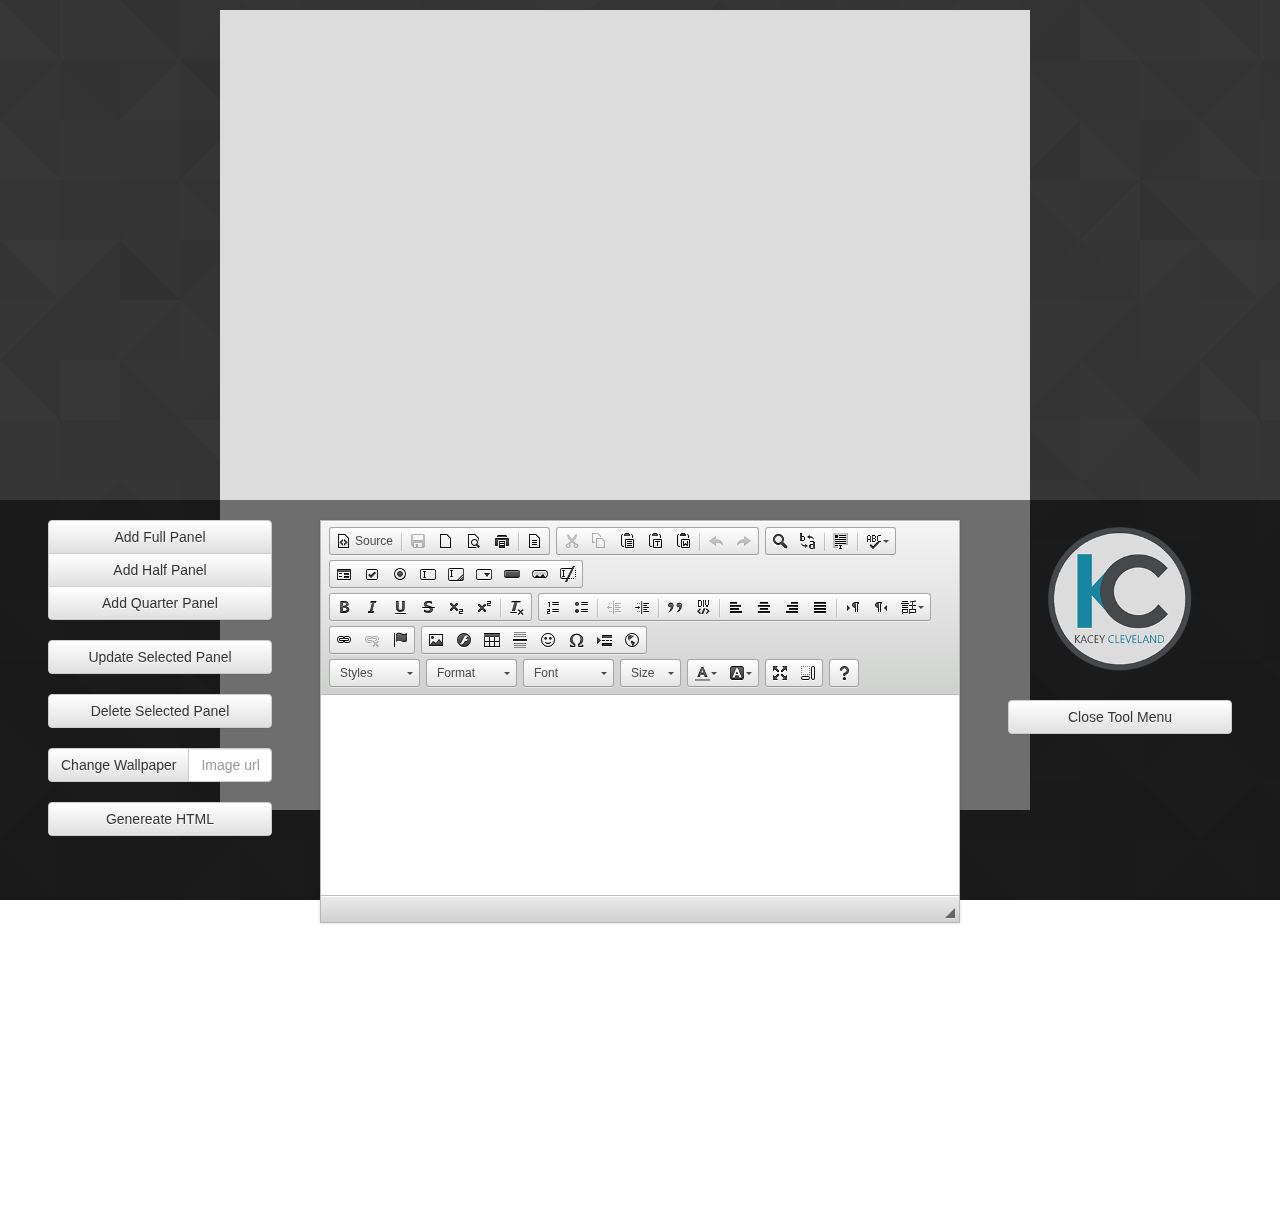
==== index.html @ 14d5c4f4 "Initial Commit" ====
<!DOCTYPE html>
<html lang="en">

<head>
    <meta charset="utf-8">
    <meta http-equiv="X-UA-Compatible" content="IE=edge">
    <meta name="viewport" content="width=device-width, initial-scale=1">
    <meta name="description" content="">
    <meta name="author" content="">

    <title>HTML Template</title>

    <!-- REMOVABLE FILES -->
    <script src="js/jquery-2.1.4.min.js"></script>
    <script src="base64/base64.js"></script>
    <script src="js/jquery.js"></script>
    <!-- JS EDITORS -->

    <script src="ckeditor/ckeditor.js"></script>
    <script src="ckeditor/adapters/jquery.js"></script>

    <!-- END JS EDITORS -->

    <!-- JSZIP -->
    <script type="text/javascript" src="jszip/dist/jszip.js"></script>
    <script type="text/javascript" src="filesaver/FileSaver.js"></script>
    <!-- END JSZIP -->

    <!-- Bootstrap-->
    <!-- Latest compiled and minified CSS -->
    <link rel="stylesheet" href="css/bootstrap.min.css">

    <!-- Optional theme -->
    <link rel="stylesheet" href="css/bootstrap-theme.min.css">

    <!-- Latest compiled and minified JavaScript -->
    <script src="js/bootstrap.min.js"></script>
    <!--End Bootstrap-->

    <!-- END REMOVABLE FILES -->

    <link rel="stylesheet" href="css/main.css" type="text/css">

    <!-- EXTRA CODE -->

</head>

<body>
    <!-- END EXTRA CODE -->
    <!-- TOOLS -->
    <button type="button" id="toolopener" class="btn btn-default">
        Open Tool Menu
    </button>
    <div class="toolcontainer">

        <!-- PANEL SELECT -->
        <div class="sidetoolcontainer" style="float: left;">
            <div class="btn-group-vertical" id="paneladd" role="group" aria-label="...">
                <button type="button" class="btn btn-default" id="panel-full-selector">Add Full Panel</button>
                <button type="button" class="btn btn-default" id="panel-half-selector">Add Half Panel</button>
                <button type="button" class="btn btn-default" id="panel-quarter-selector">Add Quarter Panel</button>
            </div>

            <button type="button" id="submit" class="btn btn-default">
                Update Selected Panel
            </button>
            <button type="button" id="delete" class="btn btn-default">
                Delete Selected Panel
            </button>

            <div class="input-group" id="wallpaperset">
                <span class="input-group-btn">
        <button class="btn btn-default" id="changewallpaper" type="button">Change Wallpaper</button>
      </span>
                <input type="text" class="form-control" id="wallpaperurl" placeholder="Image url...">
            </div>


            <button type="button" id="export" class="btn btn-default">
                Genereate HTML
            </button>

        </div>
        <!-- PANEL SELECT END -->

        <!-- EDITOR -->
        <div class="editor" id="editpanel">
            <textarea class="ckeditor" id="editor1" name="editor1"></textarea>
        </div>

        <div class="sidetoolcontainer" style="float: right;">
            <!-- Nav/logo -->
            <img class="logo" src="img/smalllogo.png"></img>
            <!-- End Nav/logo -->
            <div class="editortoggle"></div>
            <button type="button" id="editortoggle" class="btn btn-default">
                Close Tool Menu
            </button>
        </div>
        <!-- EDITOR END -->
    </div>
    <!-- END TOOLS -->

    <div class="navbarbreak"></div>
    <div class="content">
        <div class="panels" id="panel-full">
        </div>
    </div>

    <!-- EDITOR SPACER -->
    <div class="editorspacer"></div>
    <!-- END EDITOR SPACER -->
</body>

</html>
---- css/main.css ----
html,
body {
    /*START BG*/
    background-image: url("../img/bg.jpg");
    /*END BG*/
    background-attachment: fixed;
    height: 100%;
}

.logo {
    margin-top: 20px;
    width: 50%;
    display: table;
    margin-left: auto;
    margin-right: auto;
    z-index: 100;
}

.content {
    margin-left: auto;
    margin-right: auto;
    min-width: 850px;
    max-width: 850px;
    height: auto;
}

/* PANEL SELECT */

.toolcontainer {
    width: 100%;
    height: 400px;
    background: rgba(0, 0, 0, .5);
    position: fixed;
    display: inline;
    bottom: 0;
    z-index: 100;
}

#wallpaperset {
    width: 70%;
    padding-top: 20px;
    display: table;
    margin: 0 auto;
    z-index: 100;
}

#paneladd {
    margin-top: 20px;
    width: 70%;
    display: table;
    margin-left: auto;
    margin-right: auto;
    z-index: 100;
}

#export {
    margin-top: 20px;
    width: 70%;
    display: table;
    margin-left: auto;
    margin-right: auto;
    z-index: 100;
}

.sidetoolcontainer {
    width: 25%;
    height: 400px;
}

#toolopener {
    position: fixed;
    bottom: 20px;
    left: 20px;
}

.editor {
    position: absolute;
    display: inline;
    margin-left: auto;
    margin-right: auto;
    margin-top: 20px;
    z-index: 2;
    width: 50%;
    height: auto;
}

.editorspacer {
    top: bottom;
    z-index: 1;
    width: 100%;
    height: 400px;
}

#editortoggle {
    margin-top: 20px;
    width: 70%;
    display: table;
    margin-left: auto;
    margin-right: auto;
    z-index: 100;
}

#submit {
    margin-top: 20px;
    width: 70%;
    display: table;
    margin-left: auto;
    margin-right: auto;
    z-index: 100;
}

#delete {
    margin-top: 20px;
    width: 70%;
    display: table;
    margin-left: auto;
    margin-right: auto;
    z-index: 100;
}

.selected {
    -moz-box-shadow: 0 0 20px #00b2ff;
    -webkit-box-shadow: 0 0 20px #00b2ff;
    box-shadow: 0px 0px 20px #00b2ff;
}
/* END PANEL SELECT */

.panels {
    transition: background-color 0.5s ease;
    overflow: hidden;
    display: inline-block;
    border-radius: 0;
    z-index: 1;
    margin-left: 5px;
    margin-right: 5px;
    margin-top: 10px;
}

#panel-full {
    width: 810px;
    height: 800px;
    background-color: #dcdcdd;
}

#panel-half {
    width: 810px;
    height: 400px;
    background-color: #dcdcdd;
}

#panel-quarter {
    width: 400px;
    height: 400px;
    background-color: #dcdcdd;
}
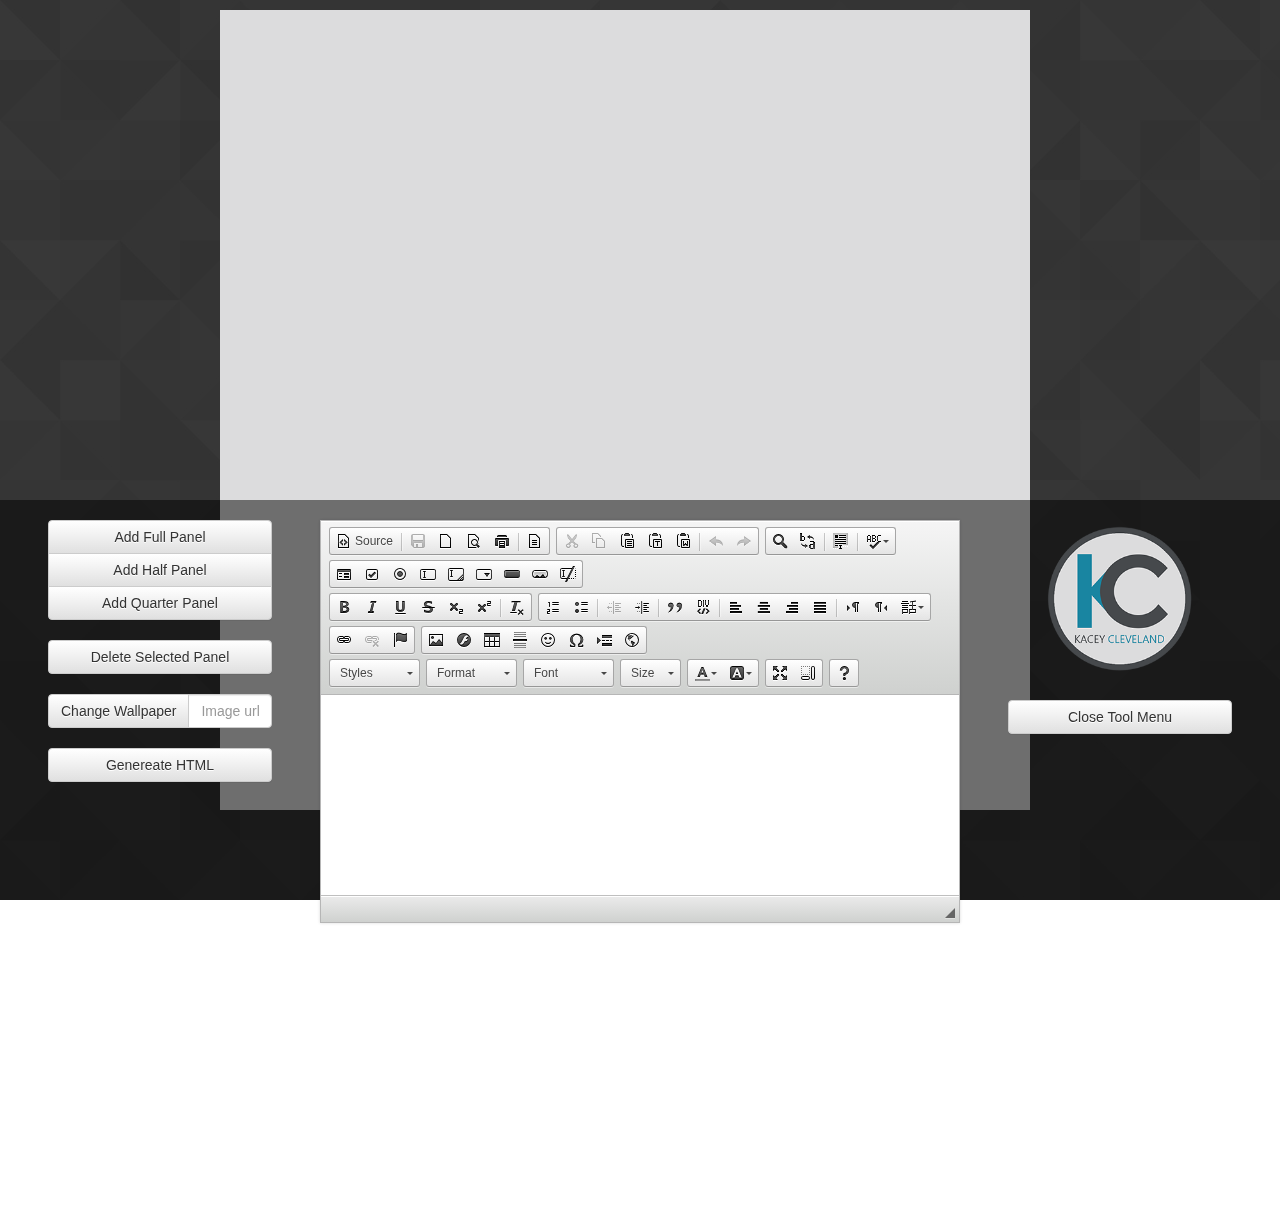
==== commit 287e592e: "Added auto-updating panels" ====
--- a/index.html
+++ b/index.html
@@ -61,9 +61,6 @@
                 <button type="button" class="btn btn-default" id="panel-quarter-selector">Add Quarter Panel</button>
             </div>
 
-            <button type="button" id="submit" class="btn btn-default">
-                Update Selected Panel
-            </button>
             <button type="button" id="delete" class="btn btn-default">
                 Delete Selected Panel
             </button>
--- a/css/main.css
+++ b/css/main.css
@@ -123,6 +123,12 @@
     -webkit-box-shadow: 0 0 20px #00b2ff;
     box-shadow: 0px 0px 20px #00b2ff;
 }
+
+.xbutton {
+    position: relative;
+    right: 0;
+    top: 0;
+}
 /* END PANEL SELECT */
 
 .panels {
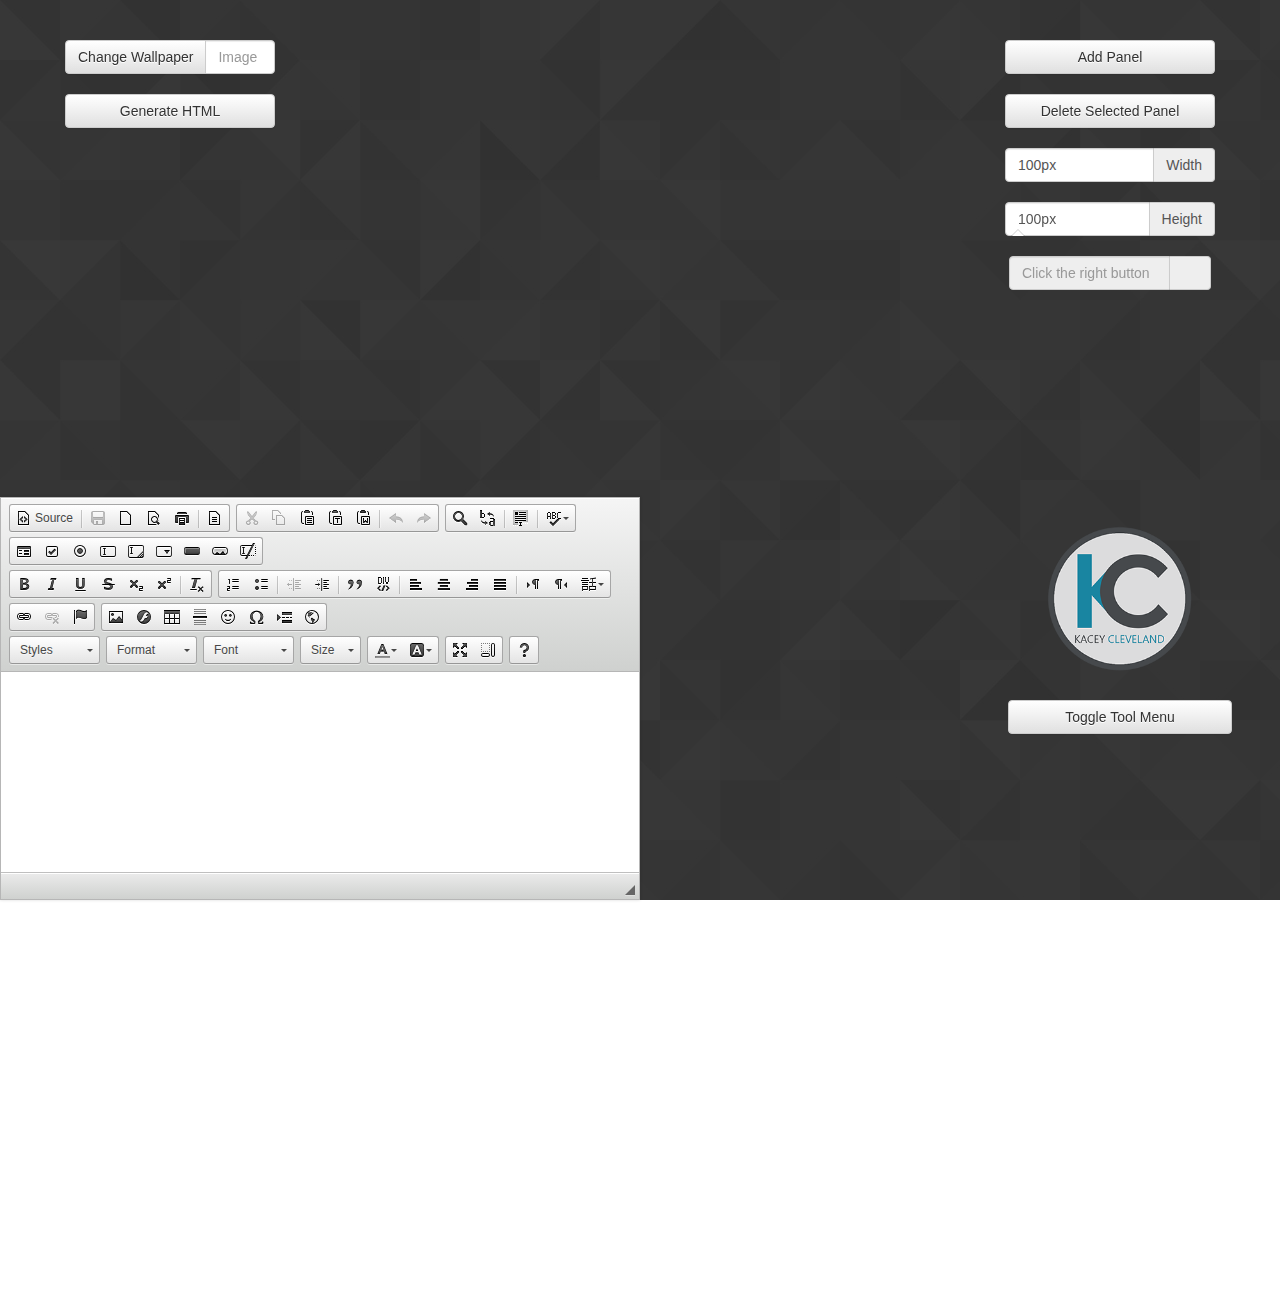
==== commit c1c99556: "Changed layout of panels and panel adding" ====
--- a/index.html
+++ b/index.html
@@ -14,6 +14,8 @@
     <script src="js/jquery-2.1.4.min.js"></script>
     <script src="base64/base64.js"></script>
     <script src="js/jquery.js"></script>
+    <script src="bootstrap-colorpicker-2.2.0/dist/js/bootstrap-colorpicker.js"></script>
+    <link href="bootstrap-colorpicker-2.2.0/dist/css/bootstrap-colorpicker.min.css" rel="stylesheet">
     <!-- JS EDITORS -->
 
     <script src="ckeditor/ckeditor.js"></script>
@@ -48,65 +50,68 @@
 <body>
     <!-- END EXTRA CODE -->
     <!-- TOOLS -->
-    <button type="button" id="toolopener" class="btn btn-default">
-        Open Tool Menu
-    </button>
-    <div class="toolcontainer">
-
-        <!-- PANEL SELECT -->
-        <div class="sidetoolcontainer" style="float: left;">
-            <div class="btn-group-vertical" id="paneladd" role="group" aria-label="...">
-                <button type="button" class="btn btn-default" id="panel-full-selector">Add Full Panel</button>
-                <button type="button" class="btn btn-default" id="panel-half-selector">Add Half Panel</button>
-                <button type="button" class="btn btn-default" id="panel-quarter-selector">Add Quarter Panel</button>
-            </div>
-
-            <button type="button" id="delete" class="btn btn-default">
-                Delete Selected Panel
-            </button>
-
-            <div class="input-group" id="wallpaperset">
-                <span class="input-group-btn">
+    <div id="tools">
+    <div class="leftmenu">
+        <div class="input-group" id="wallpaperset">
+            <span class="input-group-btn">
         <button class="btn btn-default" id="changewallpaper" type="button">Change Wallpaper</button>
       </span>
-                <input type="text" class="form-control" id="wallpaperurl" placeholder="Image url...">
-            </div>
+            <input type="text" class="form-control" id="wallpaperurl" placeholder="Image url...">
+        </div>
 
 
-            <button type="button" id="export" class="btn btn-default">
-                Genereate HTML
-            </button>
+        <button type="button" id="export" class="btn btn-default">
+            Generate HTML
+        </button>
 
-        </div>
-        <!-- PANEL SELECT END -->
+    </div>
+    <div class="rightmenu">
+        <button type="button" id="paneladd" class="btn btn-default">
+            Add Panel
+        </button>
 
-        <!-- EDITOR -->
-        <div class="editor" id="editpanel">
-            <textarea class="ckeditor" id="editor1" name="editor1"></textarea>
+        <button type="button" id="delete" class="btn btn-default">
+            Delete Selected Panel
+        </button>
+
+        <div class="input-group" id="dimensions">
+            <input type="text" class="form-control" id="panelwidth" placeholder="100px or 100%" value="100px" aria-describedby="basic-addon2">
+            <span class="input-group-addon" id="basic-addon2">Width</span>
         </div>
 
-        <div class="sidetoolcontainer" style="float: right;">
-            <!-- Nav/logo -->
-            <img class="logo" src="img/smalllogo.png"></img>
-            <!-- End Nav/logo -->
-            <div class="editortoggle"></div>
-            <button type="button" id="editortoggle" class="btn btn-default">
-                Close Tool Menu
-            </button>
+        <div class="input-group" id="dimensions">
+            <input type="text" class="form-control" id="panelheight" placeholder="100px or 100%" value="100px" aria-describedby="basic-addon2">
+            <span class="input-group-addon" id="basic-addon2">Height</span>
         </div>
-        <!-- EDITOR END -->
+
+        <div class="input-group colorpicker" id="dimensions">
+            <input type="text" value="" id="panelcolor" placeholder="Click the right button" class="form-control" readonly="readonly" />
+            <span class="input-group-addon"><i></i></span>
+        </div>
+
+    </div>
+
+    <div class="editor" id="editpanel">
+        <textarea class="ckeditor" id="editor1" name="editor1"></textarea>
+    </div>
+    </div>
+    <div class="menuoperator">
+        <!-- Nav/logo -->
+        <img class="logo" src="img/smalllogo.png"></img>
+        <!-- End Nav/logo -->
+        <div class="editortoggle"></div>
+        <button type="button" id="editortoggle" class="btn btn-default">
+            Toggle Tool Menu
+        </button>
     </div>
     <!-- END TOOLS -->
 
-    <div class="navbarbreak"></div>
     <div class="content">
-        <div class="panels" id="panel-full">
-        </div>
     </div>
 
     <!-- EDITOR SPACER -->
     <div class="editorspacer"></div>
     <!-- END EDITOR SPACER -->
+<!-- END -->
 </body>
-
 </html>--- a/css/main.css
+++ b/css/main.css
@@ -1,11 +1,19 @@
 html,
 body {
     /*START BG*/
+    
     background-image: url("../img/bg.jpg");
     /*END BG*/
+    
     background-attachment: fixed;
     height: 100%;
+    margin: 0 0 0 0;
 }
+
+.content {
+    height: 100%;
+}
+/* PANEL SELECT */
 
 .logo {
     margin-top: 20px;
@@ -16,27 +24,30 @@
     z-index: 100;
 }
 
-.content {
-    margin-left: auto;
-    margin-right: auto;
-    min-width: 850px;
-    max-width: 850px;
-    height: auto;
+.rightmenu {
+    position: fixed;
+    right: 20px;
+    top: 20px;
+    width: 300px;
 }
 
-/* PANEL SELECT */
+.leftmenu {
+    position: fixed;
+    left: 20px;
+    top: 20px;
+    width: 300px;
+}
 
-.toolcontainer {
-    width: 100%;
-    height: 400px;
-    background: rgba(0, 0, 0, .5);
-    position: fixed;
-    display: inline;
-    bottom: 0;
+
+#wallpaperset {
+    width: 70%;
+    padding-top: 20px;
+    display: table;
+    margin: 0 auto;
     z-index: 100;
 }
 
-#wallpaperset {
+#dimensions {
     width: 70%;
     padding-top: 20px;
     display: table;
@@ -62,9 +73,12 @@
     z-index: 100;
 }
 
-.sidetoolcontainer {
+.menuoperator {
     width: 25%;
     height: 400px;
+    position: fixed;
+    right: 0;
+    bottom: 0;
 }
 
 #toolopener {
@@ -74,14 +88,11 @@
 }
 
 .editor {
-    position: absolute;
-    display: inline;
-    margin-left: auto;
-    margin-right: auto;
-    margin-top: 20px;
+    position: fixed;
     z-index: 2;
     width: 50%;
-    height: auto;
+    left: 0;
+    bottom: 0;
 }
 
 .editorspacer {
@@ -125,9 +136,12 @@
 }
 
 .xbutton {
+    padding-top: -32px;
     position: relative;
-    right: 0;
-    top: 0;
+    padding-top: -500px;
+    top: 60px;
+    left: 20px;
+    z-index: 100;
 }
 /* END PANEL SELECT */
 
@@ -137,25 +151,5 @@
     display: inline-block;
     border-radius: 0;
     z-index: 1;
-    margin-left: 5px;
-    margin-right: 5px;
-    margin-top: 10px;
-}
-
-#panel-full {
-    width: 810px;
-    height: 800px;
-    background-color: #dcdcdd;
-}
-
-#panel-half {
-    width: 810px;
-    height: 400px;
-    background-color: #dcdcdd;
-}
-
-#panel-quarter {
-    width: 400px;
-    height: 400px;
-    background-color: #dcdcdd;
+    word-wrap: break-word;
 }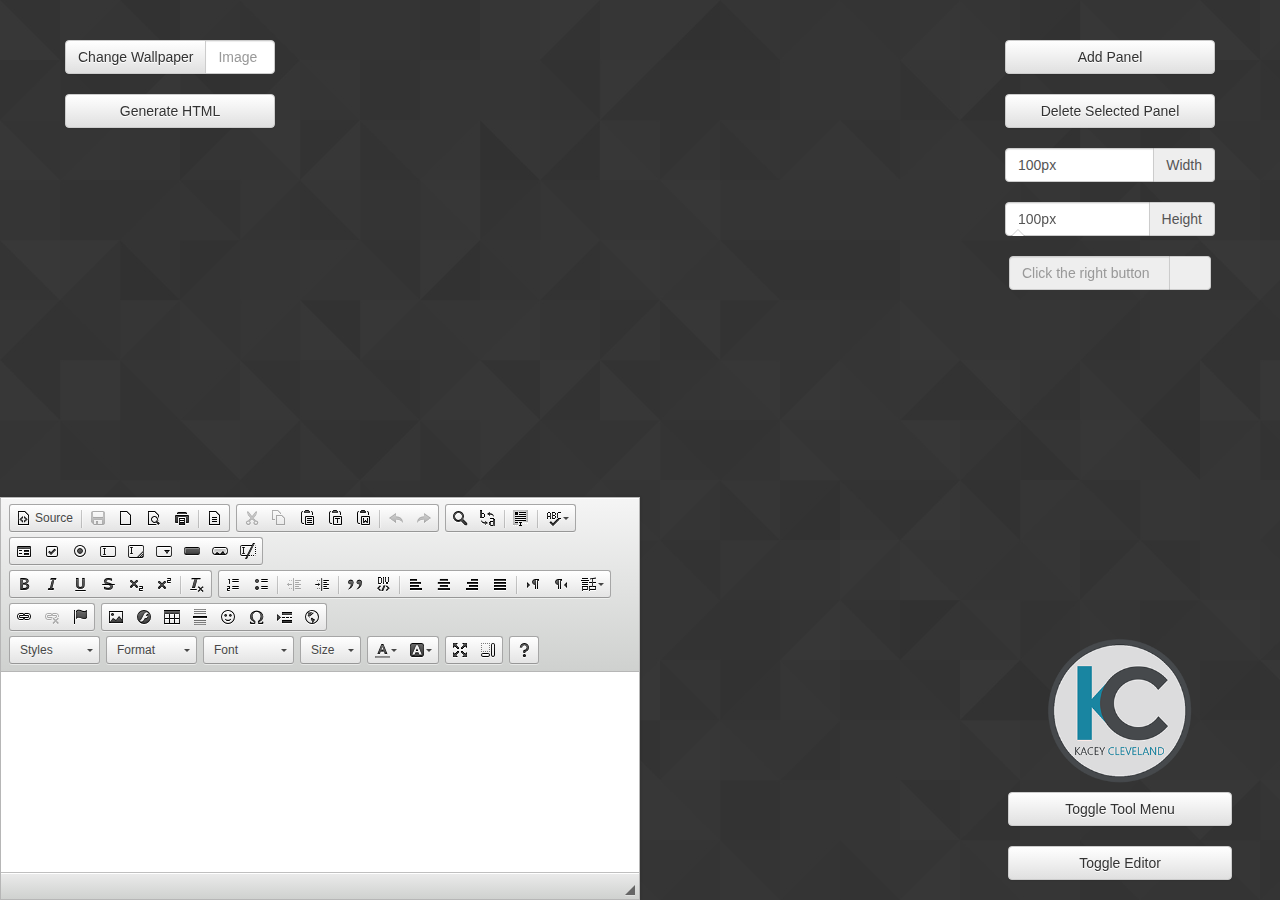
==== commit 7107d73b: "Added toggle editor button" ====
--- a/index.html
+++ b/index.html
@@ -50,58 +50,63 @@
 <body>
     <!-- END EXTRA CODE -->
     <!-- TOOLS -->
-    <div id="tools">
-    <div class="leftmenu">
-        <div class="input-group" id="wallpaperset">
-            <span class="input-group-btn">
-        <button class="btn btn-default" id="changewallpaper" type="button">Change Wallpaper</button>
-      </span>
-            <input type="text" class="form-control" id="wallpaperurl" placeholder="Image url...">
-        </div>
-
-
-        <button type="button" id="export" class="btn btn-default">
-            Generate HTML
-        </button>
-
-    </div>
-    <div class="rightmenu">
-        <button type="button" id="paneladd" class="btn btn-default">
-            Add Panel
-        </button>
-
-        <button type="button" id="delete" class="btn btn-default">
-            Delete Selected Panel
-        </button>
-
-        <div class="input-group" id="dimensions">
-            <input type="text" class="form-control" id="panelwidth" placeholder="100px or 100%" value="100px" aria-describedby="basic-addon2">
-            <span class="input-group-addon" id="basic-addon2">Width</span>
-        </div>
-
-        <div class="input-group" id="dimensions">
-            <input type="text" class="form-control" id="panelheight" placeholder="100px or 100%" value="100px" aria-describedby="basic-addon2">
-            <span class="input-group-addon" id="basic-addon2">Height</span>
-        </div>
-
-        <div class="input-group colorpicker" id="dimensions">
-            <input type="text" value="" id="panelcolor" placeholder="Click the right button" class="form-control" readonly="readonly" />
-            <span class="input-group-addon"><i></i></span>
-        </div>
-
-    </div>
 
     <div class="editor" id="editpanel">
         <textarea class="ckeditor" id="editor1" name="editor1"></textarea>
     </div>
+
+    <div id="tools">
+        <div class="leftmenu">
+            <div class="input-group" id="wallpaperset">
+                <span class="input-group-btn">
+        <button class="btn btn-default" id="changewallpaper" type="button">Change Wallpaper</button>
+      </span>
+                <input type="text" class="form-control" id="wallpaperurl" placeholder="Image url...">
+            </div>
+
+
+            <button type="button" id="export" class="btn btn-default">
+                Generate HTML
+            </button>
+
+        </div>
+        <div class="rightmenu">
+            <button type="button" id="paneladd" class="btn btn-default">
+                Add Panel
+            </button>
+
+            <button type="button" id="delete" class="btn btn-default">
+                Delete Selected Panel
+            </button>
+
+            <div class="input-group" id="dimensions">
+                <input type="text" class="form-control" id="panelwidth" placeholder="100px or 100%" value="100px" aria-describedby="basic-addon2">
+                <span class="input-group-addon" id="basic-addon2">Width</span>
+            </div>
+
+            <div class="input-group" id="dimensions">
+                <input type="text" class="form-control" id="panelheight" placeholder="100px or 100%" value="100px" aria-describedby="basic-addon2">
+                <span class="input-group-addon" id="basic-addon2">Height</span>
+            </div>
+
+            <div class="input-group colorpicker" id="dimensions">
+                <input type="text" value="" id="panelcolor" placeholder="Click the right button" class="form-control" readonly="readonly" />
+                <span class="input-group-addon"><i></i></span>
+            </div>
+
+        </div>
+
     </div>
     <div class="menuoperator">
         <!-- Nav/logo -->
         <img class="logo" src="img/smalllogo.png"></img>
         <!-- End Nav/logo -->
         <div class="editortoggle"></div>
+        <button type="button" id="tooltoggle" class="btn btn-default">
+            Toggle Tool Menu
+        </button>
         <button type="button" id="editortoggle" class="btn btn-default">
-            Toggle Tool Menu
+            Toggle Editor
         </button>
     </div>
     <!-- END TOOLS -->
@@ -109,9 +114,7 @@
     <div class="content">
     </div>
 
-    <!-- EDITOR SPACER -->
-    <div class="editorspacer"></div>
-    <!-- END EDITOR SPACER -->
-<!-- END -->
+    <!-- END -->
 </body>
+
 </html>--- a/css/main.css
+++ b/css/main.css
@@ -11,12 +11,11 @@
 }
 
 .content {
-    height: 100%;
+    height: inherit;
 }
 /* PANEL SELECT */
 
 .logo {
-    margin-top: 20px;
     width: 50%;
     display: table;
     margin-left: auto;
@@ -37,7 +36,6 @@
     top: 20px;
     width: 300px;
 }
-
 
 #wallpaperset {
     width: 70%;
@@ -75,7 +73,7 @@
 
 .menuoperator {
     width: 25%;
-    height: 400px;
+    height: auto;
     position: fixed;
     right: 0;
     bottom: 0;
@@ -95,20 +93,22 @@
     bottom: 0;
 }
 
-.editorspacer {
-    top: bottom;
-    z-index: 1;
-    width: 100%;
-    height: 400px;
-}
-
-#editortoggle {
-    margin-top: 20px;
+#tooltoggle {
     width: 70%;
     display: table;
     margin-left: auto;
     margin-right: auto;
-    z-index: 100;
+    z-index: 100 margin-top: 20px;
+    margin-bottom: 20px;
+}
+
+#editortoggle {
+    width: 70%;
+    display: table;
+    margin-left: auto;
+    margin-right: auto;
+    z-index: 100 margin-top: 20px;
+    margin-bottom: 20px;
 }
 
 #submit {
@@ -147,9 +147,10 @@
 
 .panels {
     transition: background-color 0.5s ease;
-    overflow: hidden;
-    display: inline-block;
+    float: left;
     border-radius: 0;
     z-index: 1;
+    margin: 0 0 0 0;
+    padding: 0 0 0 0;
     word-wrap: break-word;
 }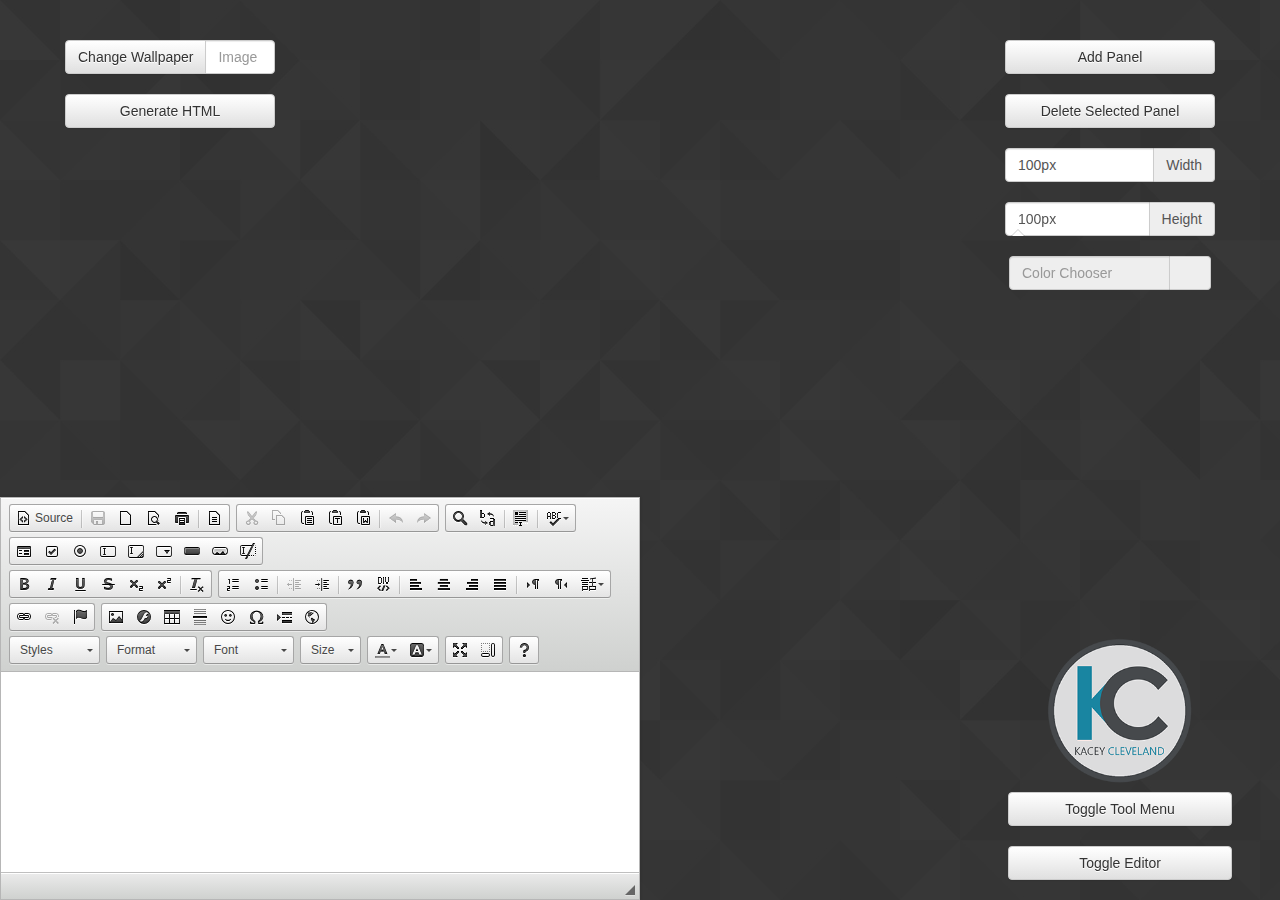
==== commit fc612cb6: "Version before navbar change" ====
--- a/index.html
+++ b/index.html
@@ -79,19 +79,21 @@
                 Delete Selected Panel
             </button>
 
-            <div class="input-group" id="dimensions">
-                <input type="text" class="form-control" id="panelwidth" placeholder="100px or 100%" value="100px" aria-describedby="basic-addon2">
-                <span class="input-group-addon" id="basic-addon2">Width</span>
-            </div>
+            <div class="btn-group-vertical" role="group" aria-label="...">
+                <div class="input-group" id="dimensions">
+                    <input type="text" class="form-control" id="panelwidth" placeholder="100px or 100%" value="100px" aria-describedby="basic-addon2">
+                    <span class="input-group-addon" id="basic-addon2">Width</span>
+                </div>
 
-            <div class="input-group" id="dimensions">
-                <input type="text" class="form-control" id="panelheight" placeholder="100px or 100%" value="100px" aria-describedby="basic-addon2">
-                <span class="input-group-addon" id="basic-addon2">Height</span>
-            </div>
+                <div class="input-group" id="dimensions">
+                    <input type="text" class="form-control" id="panelheight" placeholder="100px or 100%" value="100px" aria-describedby="basic-addon2">
+                    <span class="input-group-addon" id="basic-addon2">Height</span>
+                </div>
 
-            <div class="input-group colorpicker" id="dimensions">
-                <input type="text" value="" id="panelcolor" placeholder="Click the right button" class="form-control" readonly="readonly" />
-                <span class="input-group-addon"><i></i></span>
+                <div class="input-group colorpicker" id="dimensions">
+                    <input type="text" value="" id="panelcolor" placeholder="Color Chooser" class="form-control" readonly="readonly" />
+                    <span class="input-group-addon"><i></i></span>
+                </div>
             </div>
 
         </div>
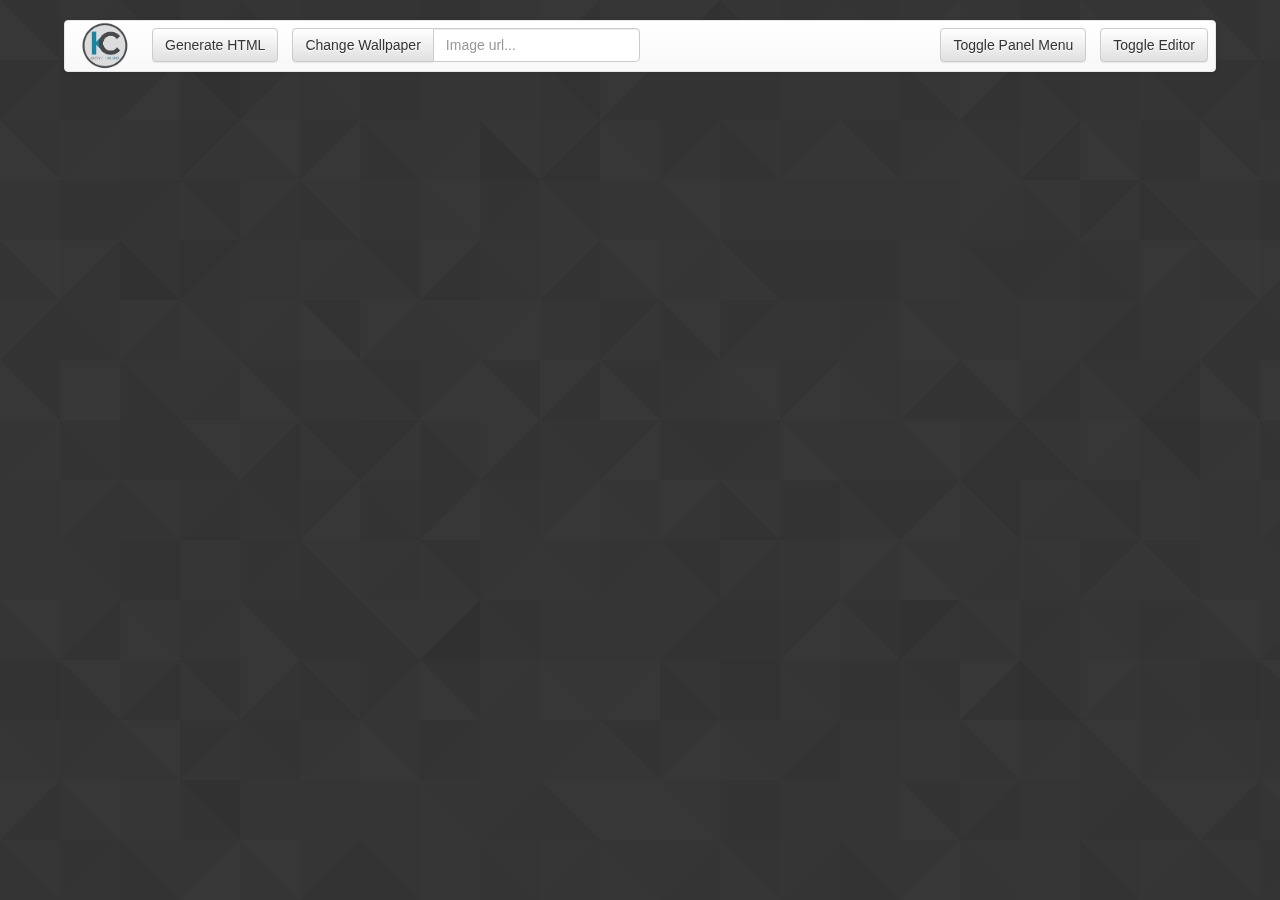
==== commit a60c2ae5: "UI finalized" ====
--- a/index.html
+++ b/index.html
@@ -14,8 +14,8 @@
     <script src="js/jquery-2.1.4.min.js"></script>
     <script src="base64/base64.js"></script>
     <script src="js/jquery.js"></script>
-    <script src="bootstrap-colorpicker-2.2.0/dist/js/bootstrap-colorpicker.js"></script>
-    <link href="bootstrap-colorpicker-2.2.0/dist/css/bootstrap-colorpicker.min.css" rel="stylesheet">
+    <script src="colorpicker/dist/js/bootstrap-colorpicker.js"></script>
+    <link href="colorpicker/dist/css/bootstrap-colorpicker.min.css" rel="stylesheet">
     <!-- JS EDITORS -->
 
     <script src="ckeditor/ckeditor.js"></script>
@@ -50,66 +50,92 @@
 <body>
     <!-- END EXTRA CODE -->
     <!-- TOOLS -->
+    <div class="fixednavbar">
+        <nav class="navbar navbar-default">
+            <div class="container-fluid">
+                <!-- Brand and toggle get grouped for better mobile display -->
+                <div class="navbar-header">
+                    <a class="navbar-brand" href="#">
+                        <img class="smalllogo" src="img/smalllogo.png"></img>
+                    </a>
+                </div>
 
-    <div class="editor" id="editpanel">
-        <textarea class="ckeditor" id="editor1" name="editor1"></textarea>
+                <!-- Collect the nav links, forms, and other content for toggling -->
+                <div class="navbar1" id="navbar1">
+                    <ul class="nav navbar-nav">
+
+                        <li>
+                            <button type="button" id="export" class="btn btn-default navbutton">
+                                Generate HTML
+                            </button>
+                        </li>
+
+                        <li>
+                            <div class="input-group navbutton" id="wallpaperset">
+                                <span class="input-group-btn navbutton">
+        <button class="btn btn-default" id="changewallpaper" type="button">Change Wallpaper</button>
+      </span>
+                                <input type="text" class="form-control" id="wallpaperurl" placeholder="Image url...">
+                            </div>
+                        </li>
+
+                    </ul>
+
+                    <ul class="nav navbar-nav navbar-right">
+                        <li>
+                            <button type="button" id="paneltoggle" class="btn btn-default navbutton">
+                                Toggle Panel Menu
+                            </button>
+                        </li>
+
+                        <li>
+                            <button type="button" id="editortoggle" class="btn btn-default navbutton">
+                                Toggle Editor
+                            </button>
+                        </li>
+                    </ul>
+
+                </div>
+                <!-- /.navbar-collapse -->
+
+            </div>
+            <!-- /.container-fluid -->
+        </nav>
+        <div class="editor" id="editpanel">
+            <textarea class="ckeditor" id="editor1" name="editor1"></textarea>
+        </div>
     </div>
 
-    <div id="tools">
-        <div class="leftmenu">
-            <div class="input-group" id="wallpaperset">
-                <span class="input-group-btn">
-        <button class="btn btn-default" id="changewallpaper" type="button">Change Wallpaper</button>
-      </span>
-                <input type="text" class="form-control" id="wallpaperurl" placeholder="Image url...">
+    <div class="panel panel-default panelbotright" id="panelmenu">
+        <div class="panel-heading">
+            <h3 class="panel-title">Panel Settings</h3>
+        </div>
+        <div class="panel-body">
+            <button type="button" id="paneladd" class="btn btn-default bttn">
+                Add Panel
+            </button>
+            <button type="button" id="delete" class="btn btn-default bttn">
+                Delete Selected Panel
+            </button>
+            <div class="input-group colorpicker bttn">
+                <input type="text" value="" id="panelcolor" placeholder="Color Chooser" class="form-control" readonly="readonly" />
+                <span class="input-group-addon"><i></i></span>
+            </div>
+            <div class="input-group bttn">
+                <input type="text" class="form-control" id="panelwidth" placeholder="100px or 100%" value="100px" aria-describedby="basic-addon2">
+                <span class="input-group-addon" id="basic-addon2">Width</span>
             </div>
 
+            <div class="input-group bttn">
+                <input type="text" class="form-control" id="panelheight" placeholder="100px or 100%" value="100px" aria-describedby="basic-addon2">
+                <span class="input-group-addon" id="basic-addon2">Height</span>
+            </div>
+        </div>
+    </div>
 
-            <button type="button" id="export" class="btn btn-default">
-                Generate HTML
-            </button>
-
-        </div>
-        <div class="rightmenu">
-            <button type="button" id="paneladd" class="btn btn-default">
-                Add Panel
-            </button>
-
-            <button type="button" id="delete" class="btn btn-default">
-                Delete Selected Panel
-            </button>
-
-            <div class="btn-group-vertical" role="group" aria-label="...">
-                <div class="input-group" id="dimensions">
-                    <input type="text" class="form-control" id="panelwidth" placeholder="100px or 100%" value="100px" aria-describedby="basic-addon2">
-                    <span class="input-group-addon" id="basic-addon2">Width</span>
-                </div>
-
-                <div class="input-group" id="dimensions">
-                    <input type="text" class="form-control" id="panelheight" placeholder="100px or 100%" value="100px" aria-describedby="basic-addon2">
-                    <span class="input-group-addon" id="basic-addon2">Height</span>
-                </div>
-
-                <div class="input-group colorpicker" id="dimensions">
-                    <input type="text" value="" id="panelcolor" placeholder="Color Chooser" class="form-control" readonly="readonly" />
-                    <span class="input-group-addon"><i></i></span>
-                </div>
-            </div>
-
-        </div>
-
-    </div>
     <div class="menuoperator">
         <!-- Nav/logo -->
-        <img class="logo" src="img/smalllogo.png"></img>
         <!-- End Nav/logo -->
-        <div class="editortoggle"></div>
-        <button type="button" id="tooltoggle" class="btn btn-default">
-            Toggle Tool Menu
-        </button>
-        <button type="button" id="editortoggle" class="btn btn-default">
-            Toggle Editor
-        </button>
     </div>
     <!-- END TOOLS -->
 
--- a/css/main.css
+++ b/css/main.css
@@ -15,12 +15,22 @@
 }
 /* PANEL SELECT */
 
-.logo {
-    width: 50%;
-    display: table;
+.fixednavbar {
+    z-index: 100;
+    top: 20px;
+    width: 90%;
+    position: fixed;
+    left: 50%;
+    margin: 0 0 0 -45%;
+}
+
+.smalllogo {
+    width: 50px;
+    height: 50px;
     margin-left: auto;
     margin-right: auto;
     z-index: 100;
+    margin-top: -15px;
 }
 
 .rightmenu {
@@ -37,12 +47,32 @@
     width: 300px;
 }
 
-#wallpaperset {
-    width: 70%;
-    padding-top: 20px;
-    display: table;
-    margin: 0 auto;
+.navbutton {
+    position: relative;
+    width: auto;
+    margin-top: 7px;
     z-index: 100;
+    margin-left: 7px;
+    margin-right: 7px;
+}
+
+.panelbotright {
+    bottom: 20px;
+    right: 5%;
+    position: fixed;
+    width: 200px;
+}
+
+.panelbotright .bttn {
+    width: 100%;
+    margin-bottom: 10px;
+}
+
+.panelbotleft {
+    bottom: 20px;
+    left: 5%;
+    position: fixed;
+    width: 200px;
 }
 
 #dimensions {
@@ -50,24 +80,6 @@
     padding-top: 20px;
     display: table;
     margin: 0 auto;
-    z-index: 100;
-}
-
-#paneladd {
-    margin-top: 20px;
-    width: 70%;
-    display: table;
-    margin-left: auto;
-    margin-right: auto;
-    z-index: 100;
-}
-
-#export {
-    margin-top: 20px;
-    width: 70%;
-    display: table;
-    margin-left: auto;
-    margin-right: auto;
     z-index: 100;
 }
 
@@ -86,41 +98,11 @@
 }
 
 .editor {
-    position: fixed;
     z-index: 2;
-    width: 50%;
-    left: 0;
-    bottom: 0;
-}
-
-#tooltoggle {
-    width: 70%;
-    display: table;
-    margin-left: auto;
-    margin-right: auto;
-    z-index: 100 margin-top: 20px;
-    margin-bottom: 20px;
-}
-
-#editortoggle {
-    width: 70%;
-    display: table;
-    margin-left: auto;
-    margin-right: auto;
-    z-index: 100 margin-top: 20px;
-    margin-bottom: 20px;
+    top: 50px;
 }
 
 #submit {
-    margin-top: 20px;
-    width: 70%;
-    display: table;
-    margin-left: auto;
-    margin-right: auto;
-    z-index: 100;
-}
-
-#delete {
     margin-top: 20px;
     width: 70%;
     display: table;
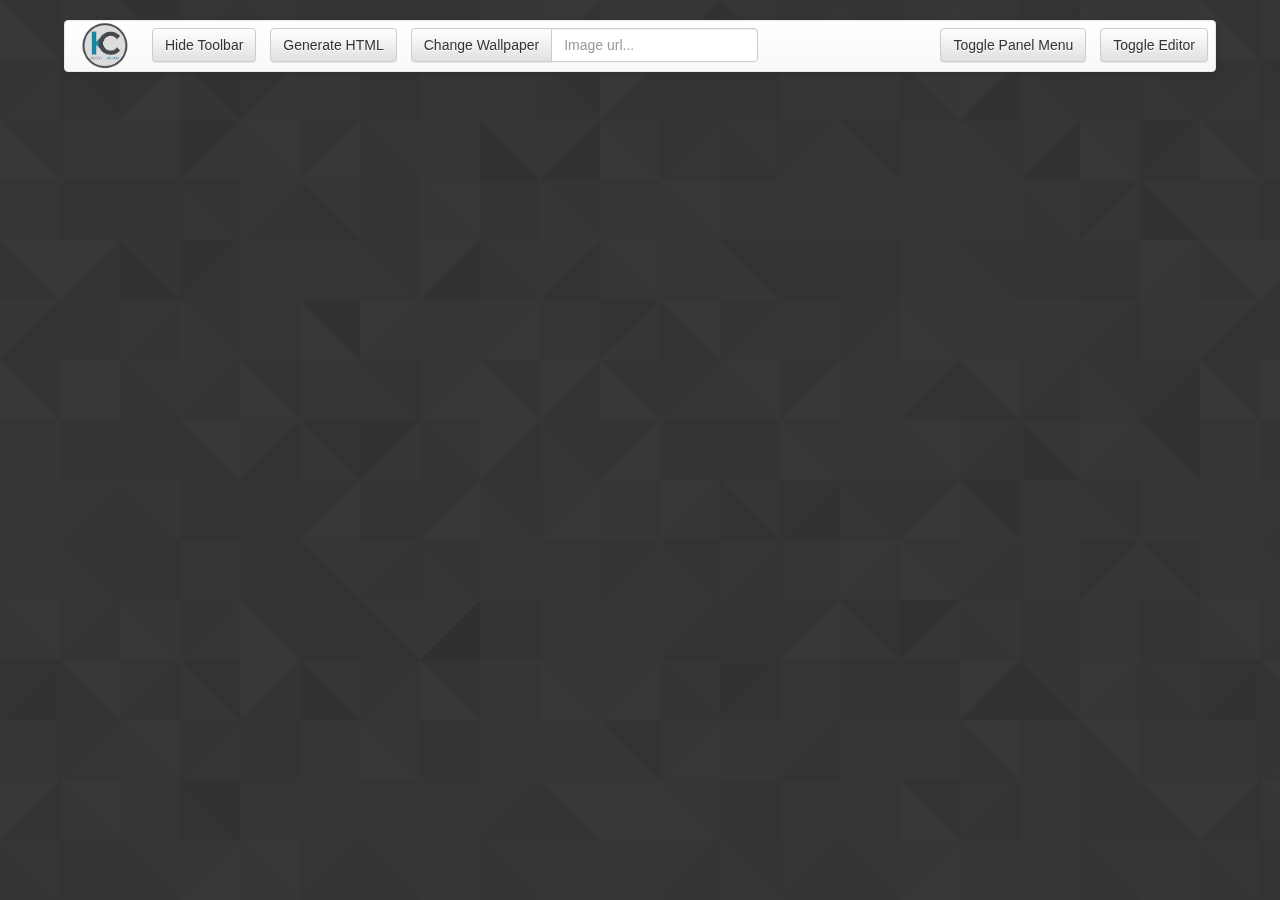
==== commit 52386a91: "Redid the selectable function" ====
--- a/index.html
+++ b/index.html
@@ -12,6 +12,7 @@
 
     <!-- REMOVABLE FILES -->
     <script src="js/jquery-2.1.4.min.js"></script>
+    <script src="jqueryui/jquery-ui.js"></script>
     <script src="base64/base64.js"></script>
     <script src="js/jquery.js"></script>
     <script src="colorpicker/dist/js/bootstrap-colorpicker.js"></script>
@@ -50,6 +51,7 @@
 <body>
     <!-- END EXTRA CODE -->
     <!-- TOOLS -->
+    <button class="btn btn-default togglebar" id="togglebar" type="button">Show Toolbar</button>
     <div class="fixednavbar">
         <nav class="navbar navbar-default">
             <div class="container-fluid">
@@ -63,6 +65,12 @@
                 <!-- Collect the nav links, forms, and other content for toggling -->
                 <div class="navbar1" id="navbar1">
                     <ul class="nav navbar-nav">
+
+                        <li>
+                            <button type="button" id="togglebaroff" class="btn btn-default navbutton">
+                                Hide Toolbar
+                            </button>
+                        </li>
 
                         <li>
                             <button type="button" id="export" class="btn btn-default navbutton">
@@ -111,16 +119,20 @@
             <h3 class="panel-title">Panel Settings</h3>
         </div>
         <div class="panel-body">
+
             <button type="button" id="paneladd" class="btn btn-default bttn">
                 Add Panel
             </button>
+
             <button type="button" id="delete" class="btn btn-default bttn">
                 Delete Selected Panel
             </button>
+
             <div class="input-group colorpicker bttn">
                 <input type="text" value="" id="panelcolor" placeholder="Color Chooser" class="form-control" readonly="readonly" />
                 <span class="input-group-addon"><i></i></span>
             </div>
+
             <div class="input-group bttn">
                 <input type="text" class="form-control" id="panelwidth" placeholder="100px or 100%" value="100px" aria-describedby="basic-addon2">
                 <span class="input-group-addon" id="basic-addon2">Width</span>
@@ -130,6 +142,11 @@
                 <input type="text" class="form-control" id="panelheight" placeholder="100px or 100%" value="100px" aria-describedby="basic-addon2">
                 <span class="input-group-addon" id="basic-addon2">Height</span>
             </div>
+
+            <button type="button" id="addcss" class="btn btn-default bttn">
+                Additional CSS...
+            </button>
+
         </div>
     </div>
 
@@ -139,8 +156,9 @@
     </div>
     <!-- END TOOLS -->
 
-    <div class="content">
-    </div>
+    <ul class="content">
+    </ul>
+    <!-- CONTENT END -->
 
     <!-- END -->
 </body>
--- a/css/main.css
+++ b/css/main.css
@@ -7,6 +7,7 @@
     
     background-attachment: fixed;
     height: 100%;
+    padding: 0 0 0 0;
     margin: 0 0 0 0;
 }
 
@@ -14,6 +15,13 @@
     height: inherit;
 }
 /* PANEL SELECT */
+.togglebar {
+    top: 20px;
+    position: fixed;
+    width: auto;
+    right: 20px;
+    z-index: 100;
+}
 
 .fixednavbar {
     z-index: 100;
@@ -33,20 +41,6 @@
     margin-top: -15px;
 }
 
-.rightmenu {
-    position: fixed;
-    right: 20px;
-    top: 20px;
-    width: 300px;
-}
-
-.leftmenu {
-    position: fixed;
-    left: 20px;
-    top: 20px;
-    width: 300px;
-}
-
 .navbutton {
     position: relative;
     width: auto;
@@ -61,18 +55,18 @@
     right: 5%;
     position: fixed;
     width: 200px;
+    z-index: 100;
+}
+
+ul {
+    margin: 0;
+    padding: 0;
+    list-style-type: none;
 }
 
 .panelbotright .bttn {
     width: 100%;
     margin-bottom: 10px;
-}
-
-.panelbotleft {
-    bottom: 20px;
-    left: 5%;
-    position: fixed;
-    width: 200px;
 }
 
 #dimensions {
@@ -110,11 +104,17 @@
     margin-right: auto;
     z-index: 100;
 }
-
-.selected {
-    -moz-box-shadow: 0 0 20px #00b2ff;
-    -webkit-box-shadow: 0 0 20px #00b2ff;
-    box-shadow: 0px 0px 20px #00b2ff;
+.selectedinfo {
+    color: white;
+    font-size: 12px;
+    width: auto;
+    height: auto;
+    background-color: #00b2ff;
+    position: absolute;
+    border-radius: 10px;
+    top: 10px;
+    right: 10px;
+    padding: 5px 5px 5px 5px;
 }
 
 .xbutton {
@@ -129,10 +129,14 @@
 
 .panels {
     transition: background-color 0.5s ease;
+    border-radius: 0;
+    font-family: Arial;
+    font-size: 16px;
+    color: black;
     float: left;
-    border-radius: 0;
     z-index: 1;
     margin: 0 0 0 0;
     padding: 0 0 0 0;
     word-wrap: break-word;
+    position: relative;
 }